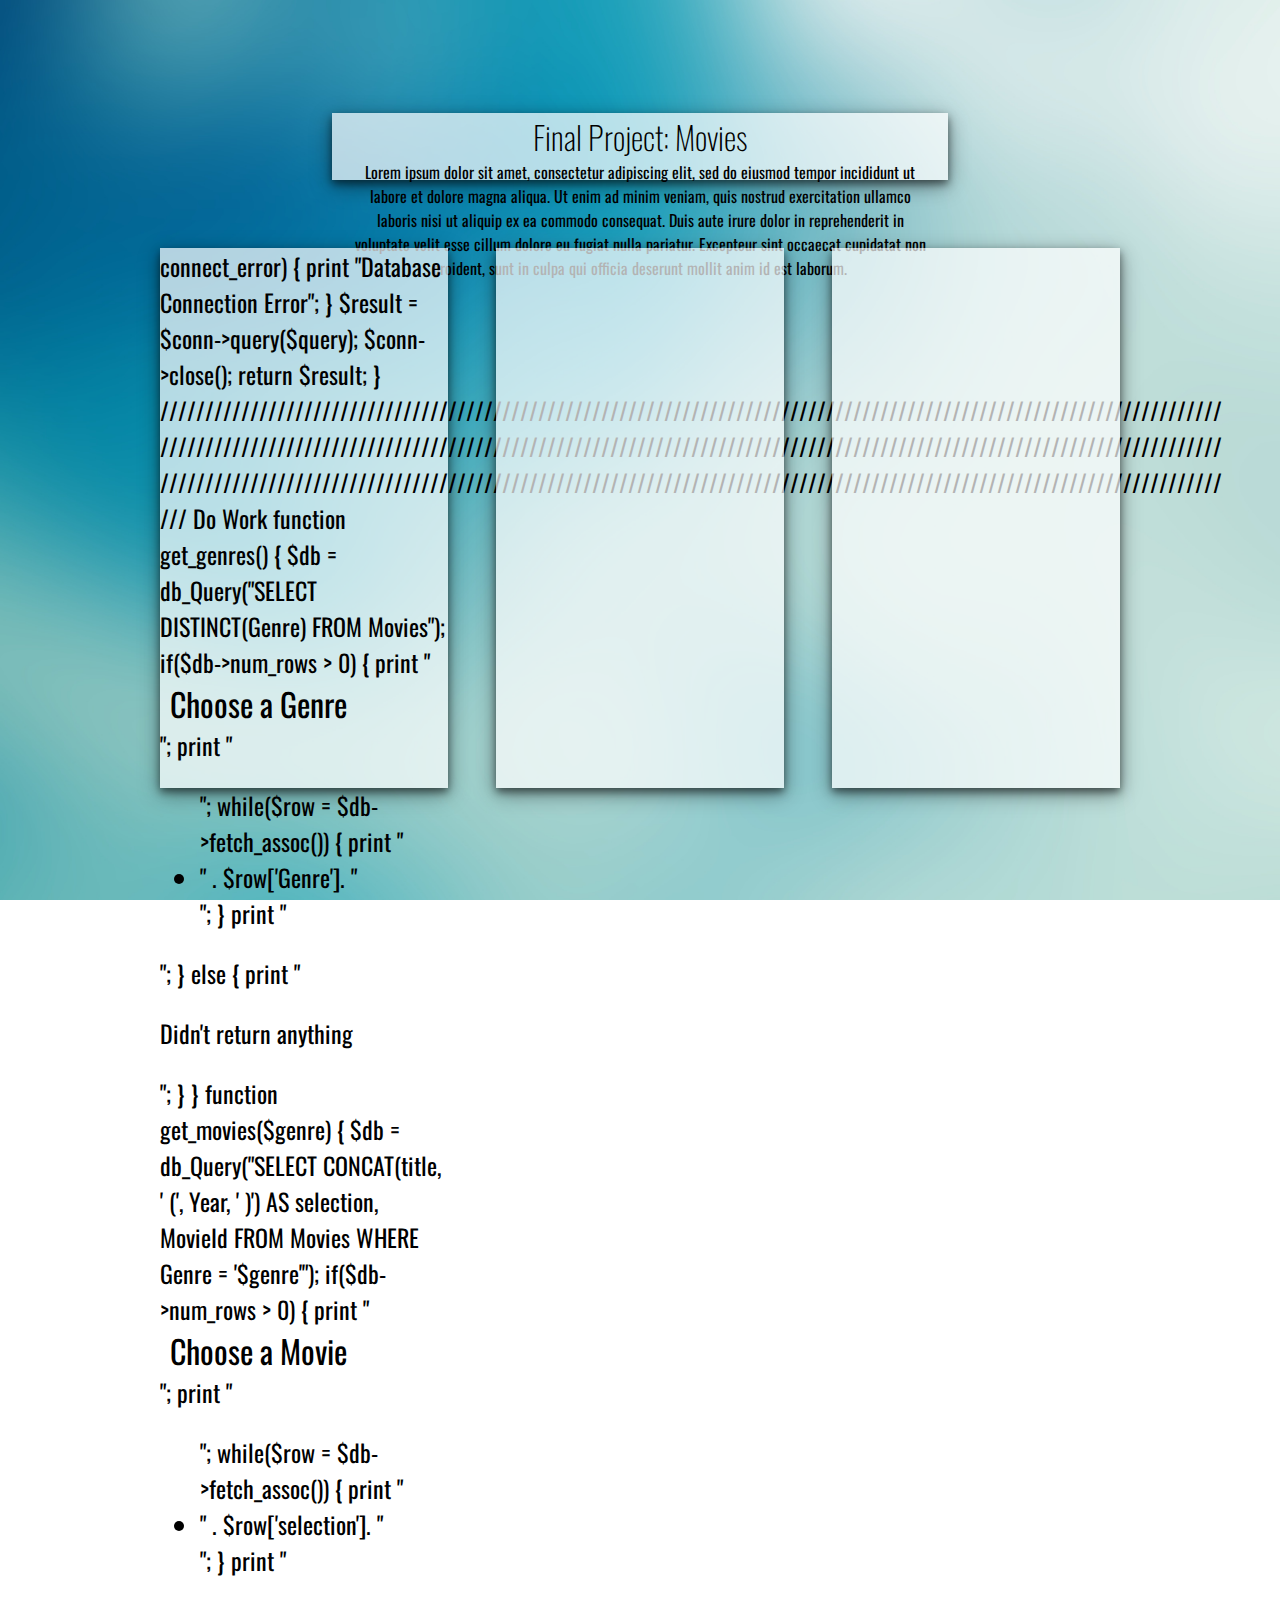
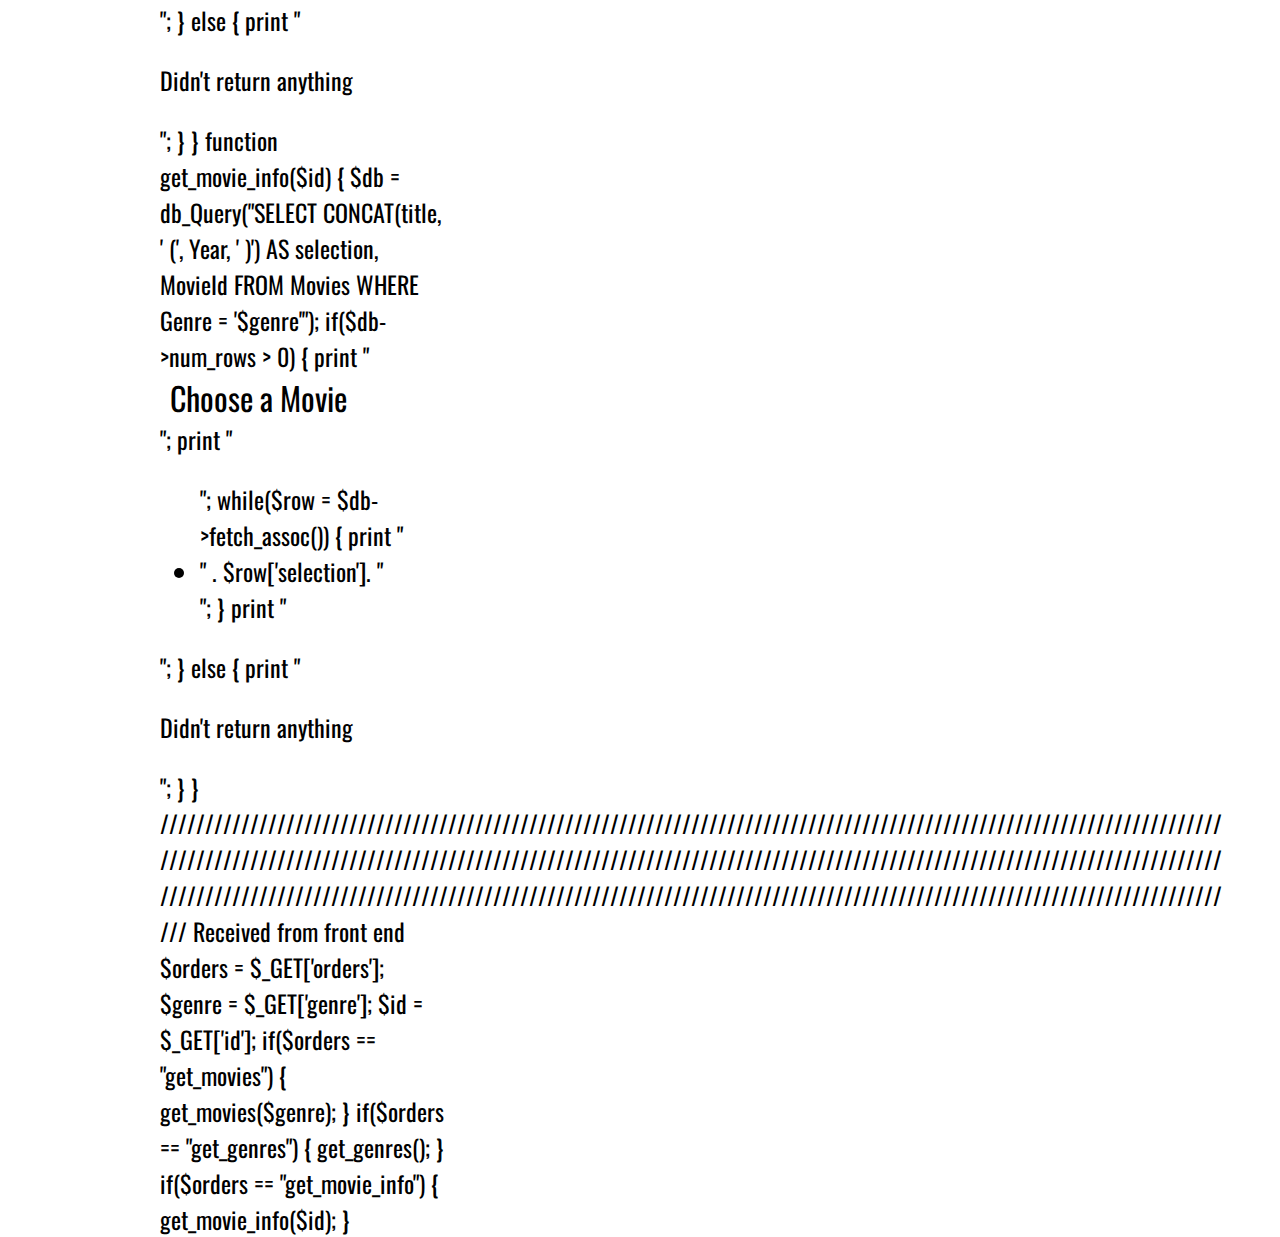
==== webpage/index.html @ cf5b14a6 "initial webpage coding" ====
<!DOCTYPE html>
<html lang="en">
<head>
    <meta charset="UTF-8">
    <title>Database Systems Final</title>
    <link href="styles.css" rel="stylesheet" type="text/css">
    <link href="https://fonts.googleapis.com/css?family=Oswald" rel="stylesheet">
</head>
<body onload="populate_genres()">
    <img src="background.jpg">
    <div class="center-zone">
        <div class="top_zone">
            <div class="header">Final Project: Movies</div>
            <div class="description">Lorem ipsum dolor sit amet, consectetur adipiscing elit, sed do eiusmod tempor incididunt ut labore et dolore magna aliqua. Ut enim ad minim veniam, quis nostrud exercitation ullamco laboris nisi ut aliquip ex ea commodo consequat. Duis aute irure dolor in reprehenderit in voluptate velit esse cillum dolore eu fugiat nulla pariatur. Excepteur sint occaecat cupidatat non proident, sunt in culpa qui officia deserunt mollit anim id est laborum.</div>
        </div>
        <div class="bottom_zone">
            <div class="movie_genre" id="movie_genre">

            </div>
            <div class="movie_selection" id="movie_selection">

            </div>
            <div class="movie_information" id="movie_information">

            </div>
        </div>
    </div>
</body>
<script>
    function build_xmlhttp() {
        if (window.XMLHttpRequest) { xmlhttp = new XMLHttpRequest(); }
        else { xmlhttp = new ActiveXObject("Microsoft.XMLHTTP"); }
        return xmlhttp;
    }

    function update_page(url_orders, what_to_update) {
        var xmlhttp = build_xmlhttp();
        xmlhttp.onreadystatechange = function () {
            if (this.readyState == 4 && this.status == 200) {
                document.getElementById(what_to_update).innerHTML = this.responseText;
            }
        }
        xmlhttp.open("GET", "backend.php?" + url_orders, true);
        xmlhttp.send();
    }

    function populate_genres() {
        update_page("orders=get_genres", "movie_genre")
    }

    function populate_movies(genre) {
        update_page("orders=get_movies&genre=" + genre, "movie_selection")
    }

    function get_movie_info(id) {
        update_page("orders=get_movie_info")
    }

</script>
</html>
---- webpage/styles.css ----
body {
    margin: 0;
    padding: 0;
    font-family: 'Oswald', sans-serif;
    overflow: hidden;
}

img {
    position: absolute;
    top: 0;
    left: 0;
    padding: 0;
    margin: 0;
    height: 100%;
    width: 100%;
    max-width: 100vw;
}

/* --------------------------------------------------- */
.center-zone {
    position: absolute;
    top: 0;
    bottom: 0;
    left: 0;
    right: 0;
    margin: auto auto auto auto;
    padding: 0 0 0 0;
    width: 75vw;
    height: 75vh;
}

/* --------------------------------------------------- */

.top_zone, .bottom_zone {
    display: block;
}

.top_zone {
    background-color: rgba(255,255,255,0.7);
    box-shadow: 0 4px 8px 0 rgba(0, 0, 0, 0.5), 0 6px 20px 0 rgba(0, 0, 0, 0.4);
    height: 10%;
    text-align: center;
    padding-left: 20px;
    padding-right: 20px;
    margin: 0 auto;
    width: 60%;
}

.bottom_zone {
    margin: 0 0 0 0;
    width: 100%;
    height: 90%;
    padding: 0 0 0 0;
}

/* --------------------------------------------------- */

.header {
    font-weight: lighter;
    font-size: 24pt;
    padding: 0 0 0 0;
}


/* --------------------------------------------------- */

.movie_genre, .movie_selection, .movie_information {
    background-color: rgba(255,255,255,0.7);
    box-shadow: 0 4px 8px 0 rgba(0, 0, 0, 0.5), 0 6px 20px 0 rgba(0, 0, 0, 0.4);
    padding:  0 0 0 0;
    margin:  0 0 0 0;
    position: absolute;
    width: 30%;
    top: 20%;
    bottom: 0;
    font-size: 18pt;
}

.movie_genre {
    left: 0;
}

.movie_selection {
    left: 35%;
}

.movie_information {
    left: 70%;
}


/* --------------------------------------------------- */

.bottom_header {
    font-weight: normal;
    font-size: 24pt;
    margin-left: 10px;
}

.movie_selection_item, .genre_selection_item {
    text-decoration: none;
}

.movie_selection_item:hover {
    cursor: pointer;
    color: white;
}

.genre_selection_item:hover {
    cursor: pointer;
    color: white;
}
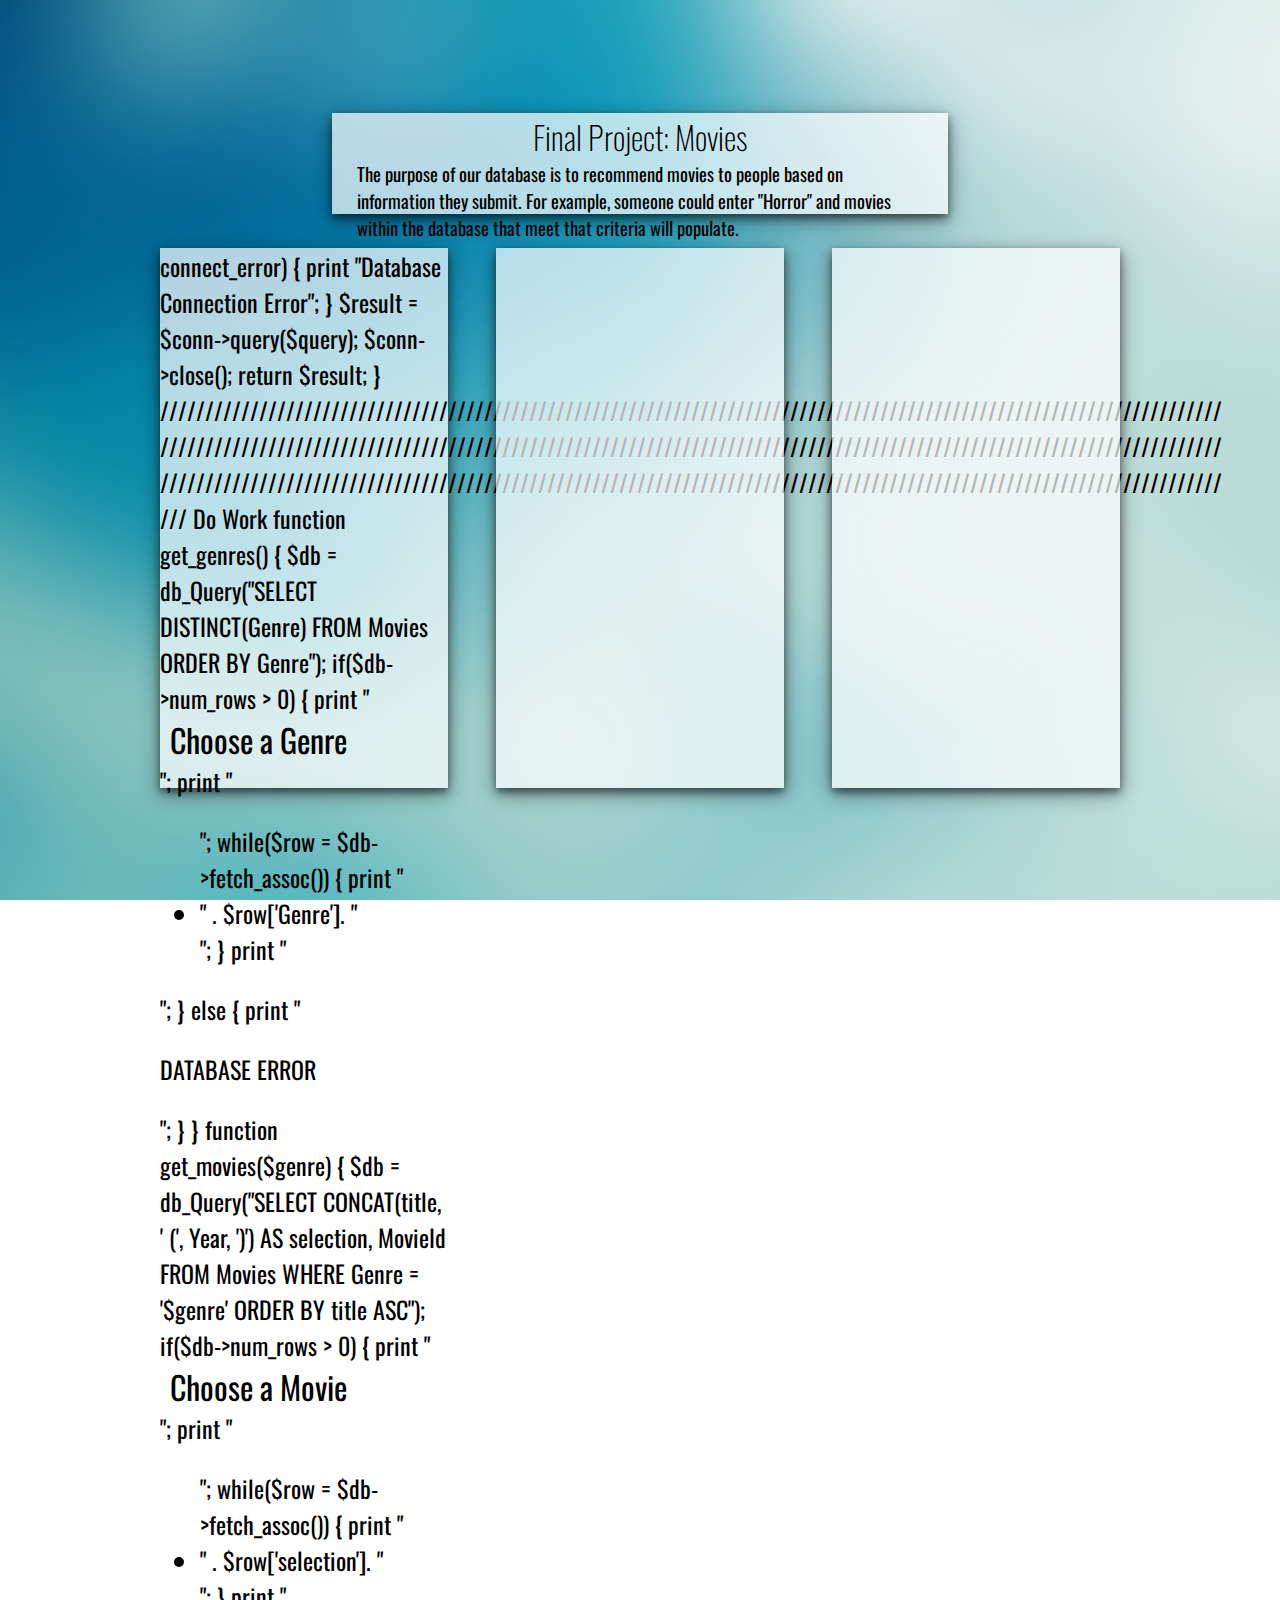
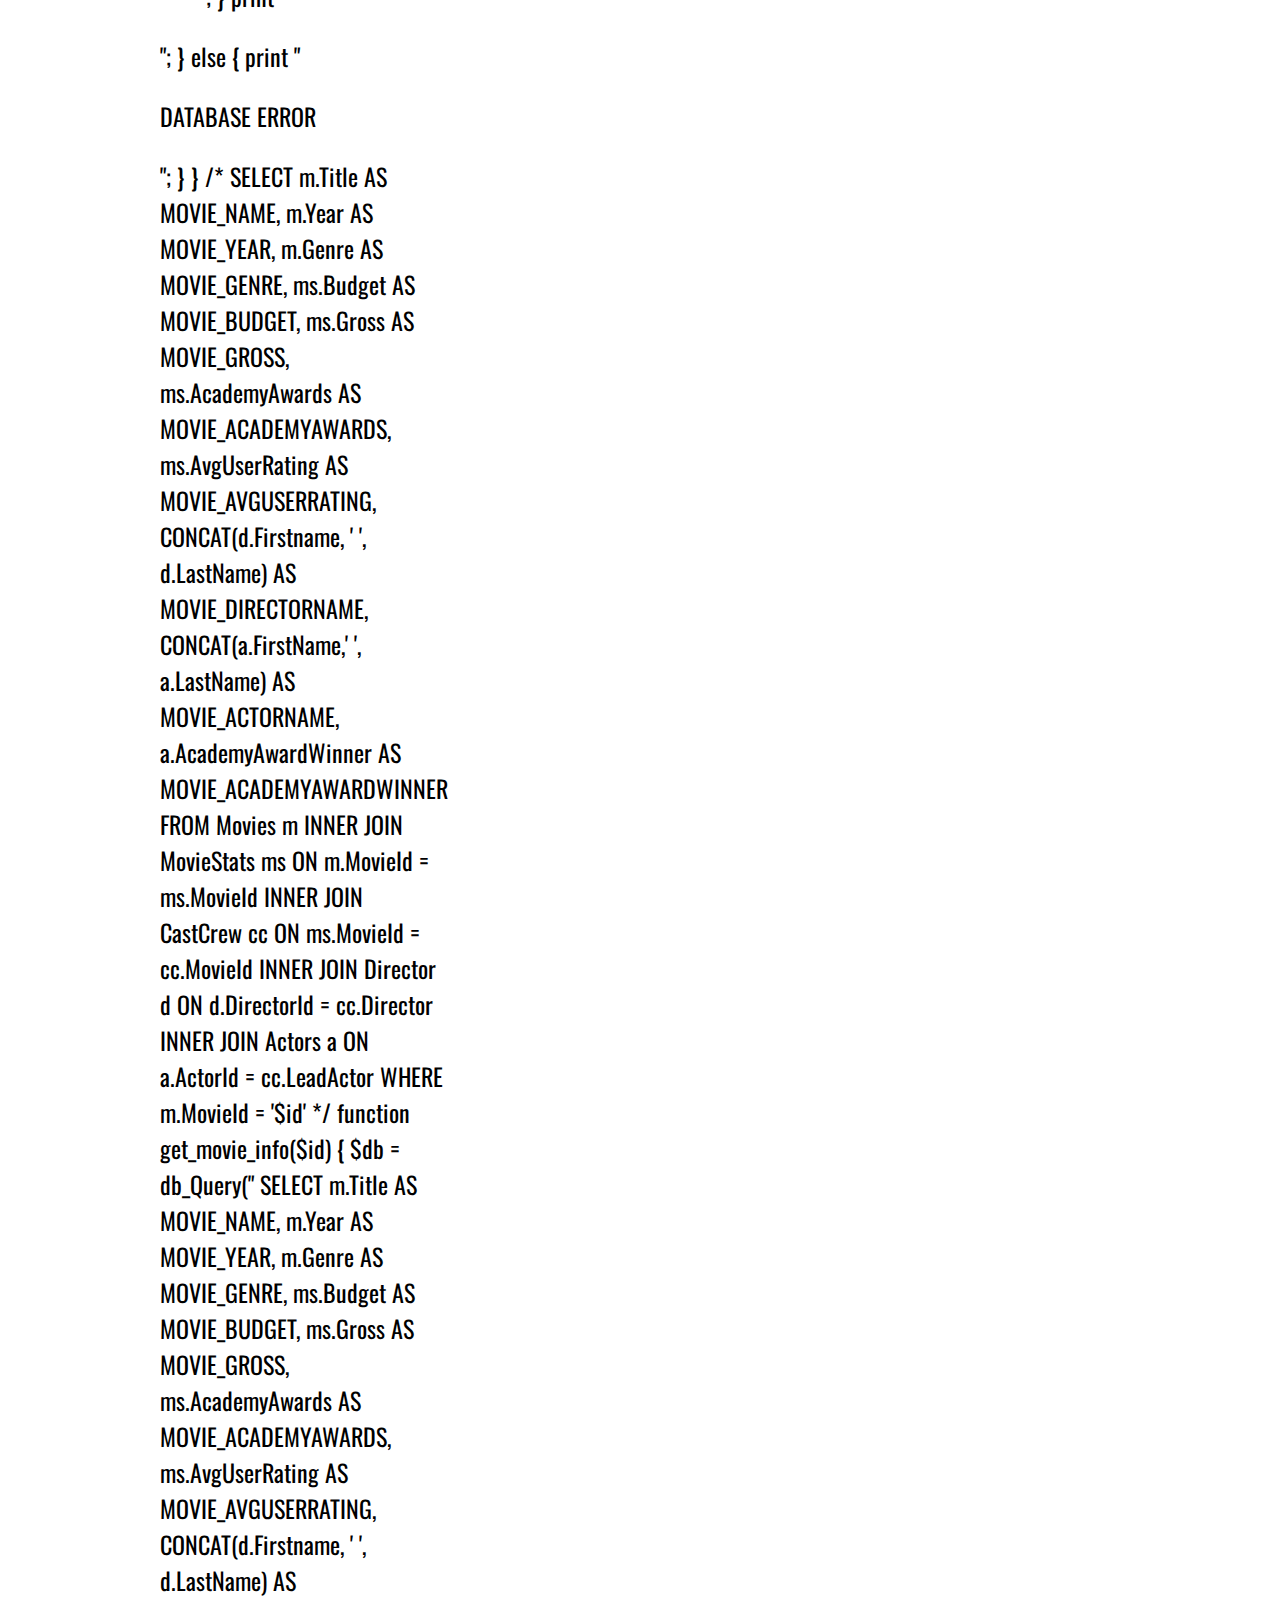
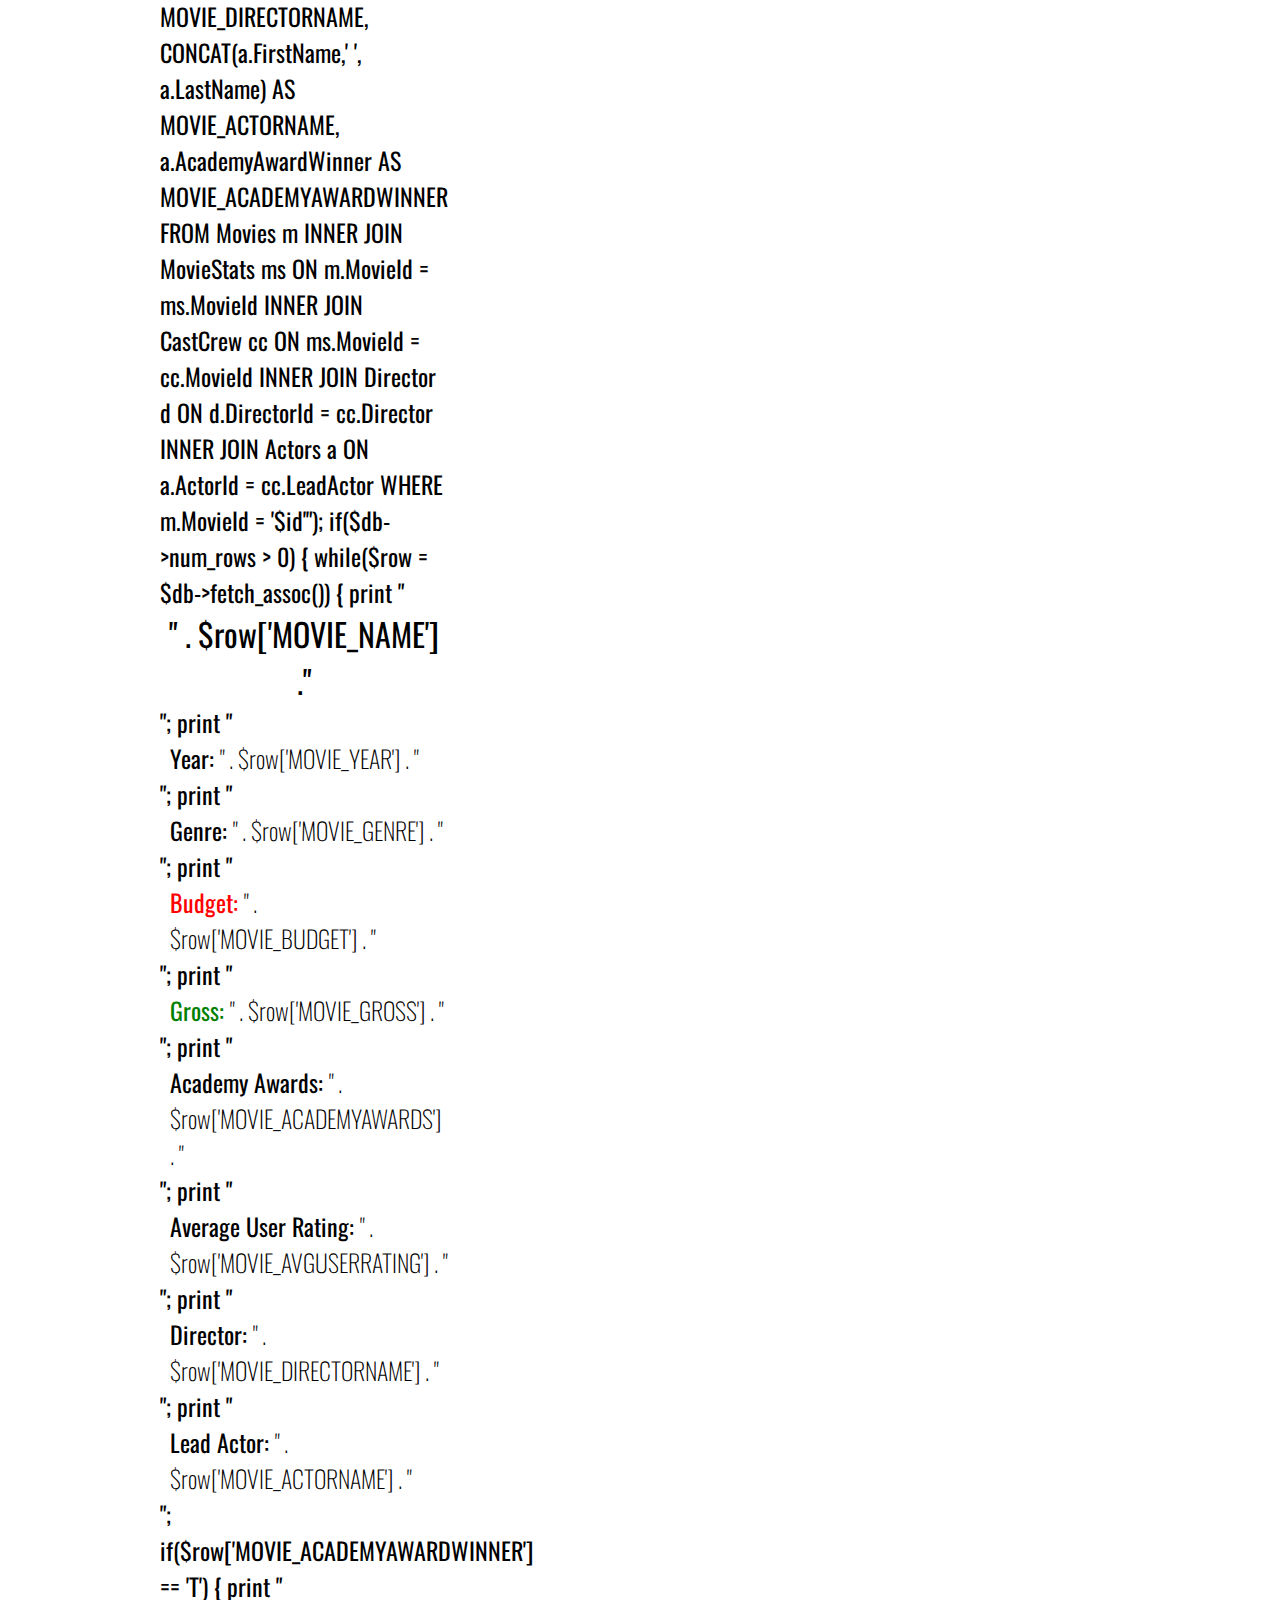
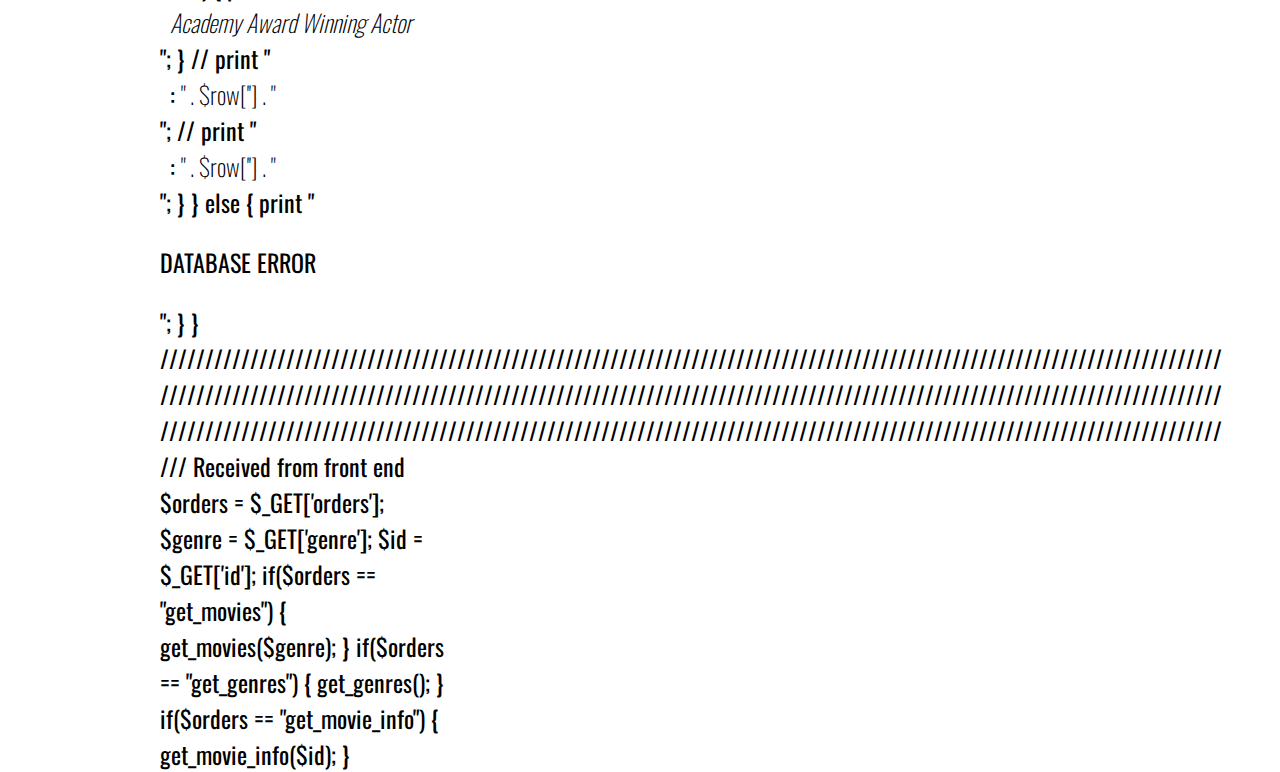
==== commit c625eabb: "some final touches" ====
--- a/webpage/index.html
+++ b/webpage/index.html
@@ -3,7 +3,7 @@
 <head>
     <meta charset="UTF-8">
     <title>Database Systems Final</title>
-    <link href="styles.css" rel="stylesheet" type="text/css">
+    <link href="styles.css?id=2" rel="stylesheet" type="text/css">
     <link href="https://fonts.googleapis.com/css?family=Oswald" rel="stylesheet">
 </head>
 <body onload="populate_genres()">
@@ -11,7 +11,7 @@
     <div class="center-zone">
         <div class="top_zone">
             <div class="header">Final Project: Movies</div>
-            <div class="description">Lorem ipsum dolor sit amet, consectetur adipiscing elit, sed do eiusmod tempor incididunt ut labore et dolore magna aliqua. Ut enim ad minim veniam, quis nostrud exercitation ullamco laboris nisi ut aliquip ex ea commodo consequat. Duis aute irure dolor in reprehenderit in voluptate velit esse cillum dolore eu fugiat nulla pariatur. Excepteur sint occaecat cupidatat non proident, sunt in culpa qui officia deserunt mollit anim id est laborum.</div>
+            <div class="description">The purpose of our database is to recommend movies to people based on information they submit. For example, someone could enter "Horror" and movies within the database that meet that criteria will populate.</div>
         </div>
         <div class="bottom_zone">
             <div class="movie_genre" id="movie_genre">
@@ -53,7 +53,7 @@
     }
 
     function get_movie_info(id) {
-        update_page("orders=get_movie_info")
+        update_page("orders=get_movie_info&id=" + id, "movie_information")
     }
 
 </script>
--- a/webpage/styles.css
+++ b/webpage/styles.css
@@ -38,10 +38,8 @@
 .top_zone {
     background-color: rgba(255,255,255,0.7);
     box-shadow: 0 4px 8px 0 rgba(0, 0, 0, 0.5), 0 6px 20px 0 rgba(0, 0, 0, 0.4);
-    height: 10%;
-    text-align: center;
-    padding-left: 20px;
-    padding-right: 20px;
+    height: 15%;
+    padding: 0 20px 0 20px;
     margin: 0 auto;
     width: 60%;
 }
@@ -57,8 +55,17 @@
 
 .header {
     font-weight: lighter;
+    text-align: center;
     font-size: 24pt;
     padding: 0 0 0 0;
+    margin: 0 0 0 0;
+}
+
+.description {
+    text-align: left;
+    font-size: 14pt;
+    margin: 0 0 0 0;
+    padding: 0 5px 0 5px;
 }
 
 
@@ -109,4 +116,17 @@
 .genre_selection_item:hover {
     cursor: pointer;
     color: white;
+}
+
+
+/* --------------------------------------------------- */
+
+.info_movie_name {
+    text-align: center;
+    font-size: 24pt;
+}
+
+.info_movie_text {
+    margin-left: 10px;
+    font-weight: lighter;
 }